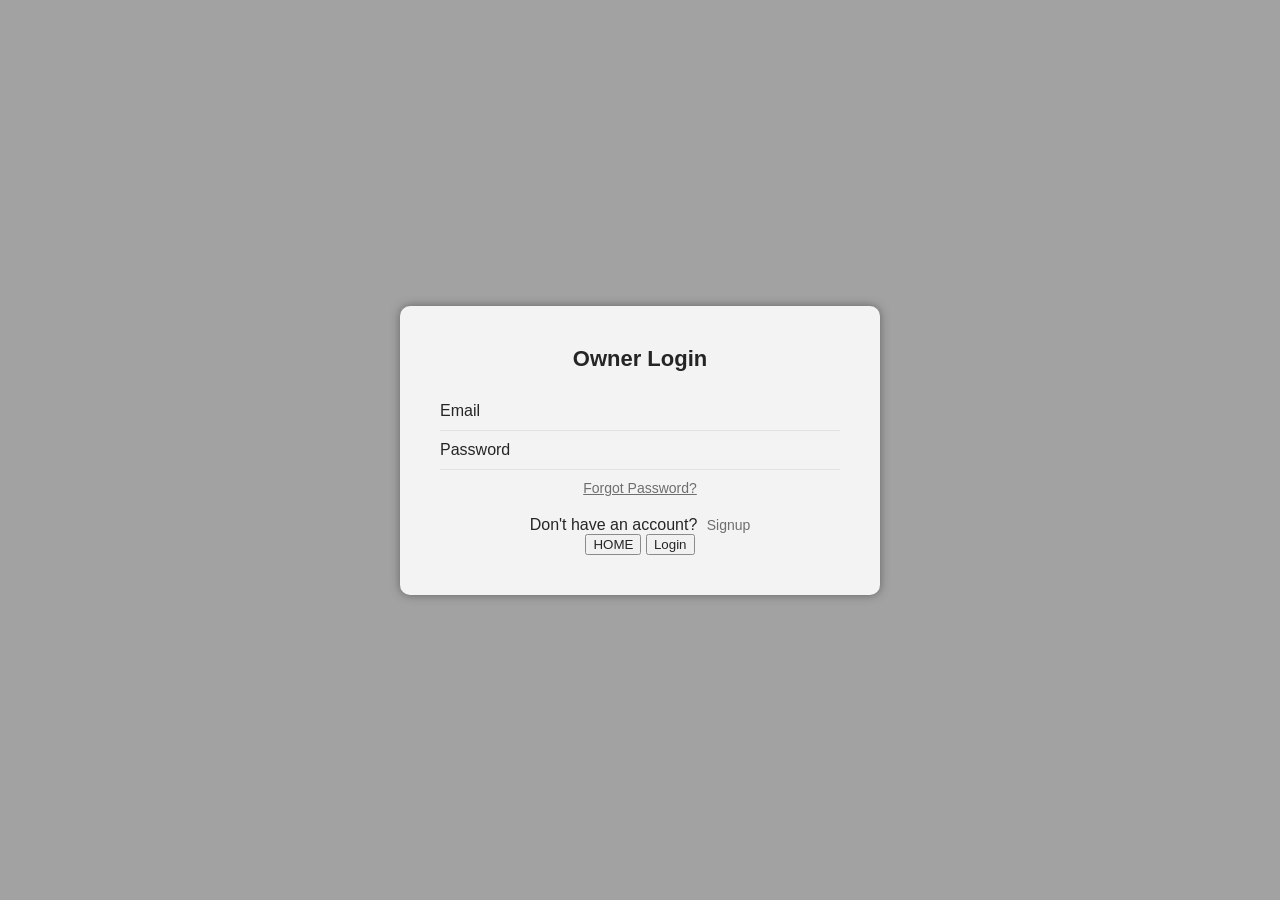
==== owner.html @ 4e8b049d "Add files via upload" ====
<!DOCTYPE html>
<html>
  <head>
    <meta charset="UTF-8">
    <title>Owner Login</title>
    <link href="css/owner.css" rel="stylesheet" />
  </head>
  <body>
    <div class="container">
      <div class="login-box">
        <h2>Owner Login</h2>
        <form>
          <div class="user-box">
            <label for="email">Email</label>
            <input type="email" id="emailInput" name="email" required>
          </div>
          <div class="user-box">
            <label for="password">Password</label>
            <input type="password" id="passwordInput" name="password" required>
          </div>
          <a href="#" class="forgot-password-link">Forgot Password?</a>
          <div class="signup-link-container">
            Don't have an account? <a href="ownersignup.html" class="signup-link">Signup</a>
          </div>
          <button onclick="window.location.href = 'FirstPage.html';">HOME</button>
          <button type="submit" class="btn btn-block btn-primary">Login</button>
        </form>
      </div>
    </div>
    
    <!-- Signup dialog box 
    <div class="overlay">
      <div class="dialog">
        <span class="close">&times;</span>
        <h2>Signup</h2>
        <form>
          <div class="user-box">
            <label for="name">Name</label>
            <input type="text" id="name" name="name" required>
          </div>
          <div class="user-box">
            <label for="age">Age</label>
            <input type="number" id="age" name="age" required>
          </div>
          <div class="user-box">
            <label for="gender">Gender</label>
            <select id="gender" name="gender" required>
              <option value="">--Select--</option>
              <option value="male">Male</option>
              <option value="female">Female</option>
              <option value="other">Other</option>
            </select>
          </div>
          <div class="user-box">
            <label for="contact-number">Contact Number</label>
            <input type="tel" id="contact-number" name="contact-number" required>
          </div>
          <div class="user-box">
            <label for="email">Email</label>
            <input type="email" id="email" name="email" required>
          </div>
          <div class="user-box">
            <label for="address">Address</label>
            <textarea id="address" name="address" required></textarea>
          </div>
          <div class="user-box">
            <label for="city">City</label>
            <input type="text" id="city" name="city" required>
          </div>
          <button type="submit">Signup</button>
        </form>
      </div>
    </div>
    
    <script src="script.js"></script>-->
  </body>
</html>
---- css/owner.css ----
body {
    margin: 0;
    padding: 0;
    
    background-image: url("../img/bg3.png");
    background-attachment: fixed;
    text-align: center;
    font-family: sans-serif;
    box-shadow: inset 0 0 0 2000px #1c1c1c7a;
    opacity: 0.85;
    
  }
  
  .container {
    display: flex;
    justify-content: center;
    align-items: center;
    height: 100vh;
  }
  
  .login-box {
    width: 400px;
    padding: 40px;
    background-color: #f2f2f2;
    border-radius: 10px;
    box-shadow: 0 0 10px rgba(0,0,0,0.5);
  }
  
  .login-box h2 {
    margin: 0 0 20px;
    padding: 0;
    text-align: center;
    font-size: 22px;
  }
  
  .user-box {
    position: relative;
  }
  
  .user-box input {
    width: 100%;
    padding: 10px 0;
    font-size: 16px;
    color: black;
    border: none;
    border-bottom: 1px solid #ddd;
    outline: none;
    background: transparent;
  }
  
  .user-box label {
    position: absolute;
    top: 0;
    left: 0;
    padding: 10px 0;
    color: black;
  }
  
  .forgot-password-link {
    color: #555;
    font-size: 14px;
    display: block;
    margin-top: 10px;
    text-align: center;
    cursor: pointer;
  }
  
  .signup-link-container {
    text-align: center;
    margin-top: 20px;
  }
  
  .signup-link {
    color: #555;
    font-size: 14px;
    text-decoration: none;
    margin-left: 5px;
    cursor: pointer;
  }
  
  .signup-link:hover {
    text-decoration: underline;
  }
  
  /* Dialog box styles */
  .overlay {
    position: fixed;
    top: 0;
    left: 0;
    width: 100%;
    height: 100%;
    background-color: rgba(0, 0, 0, 0.6);
    display: none;
    justify-content: center;
    align-items: center;
  }
  
  .dialog {
    width: 400px;
    padding: 20px;
    background-color: #f2f2f2;
    border-radius: 10px;
    box-shadow: 0 0 10px rgba(0,0,0,0.5);
    position: relative;
    z-index: 2;
  }
  
  .dialog h2 {
    margin-top: 0;
    margin-bottom: 20px;
    text-align: center;
    font-size: 22px;
  }
  
  .dialog input {
    width: 100%;
    padding: 10px 0;
    font-size: 16px;
    color: black;
    border: none;
    border-bottom: 1px solid #ddd;
    outline: none;
    background: transparent;
  }
  
  .dialog label {
    position: absolute;
    top: 0;
    left: 0;
    padding: 10px 0;
    color: black;
  }
  
  .dialog .close {
    position: absolute;
    top: 10px;
    right: 10px;
    font-size: 18px;
    font-weight: bold;
    cursor: pointer;
  }
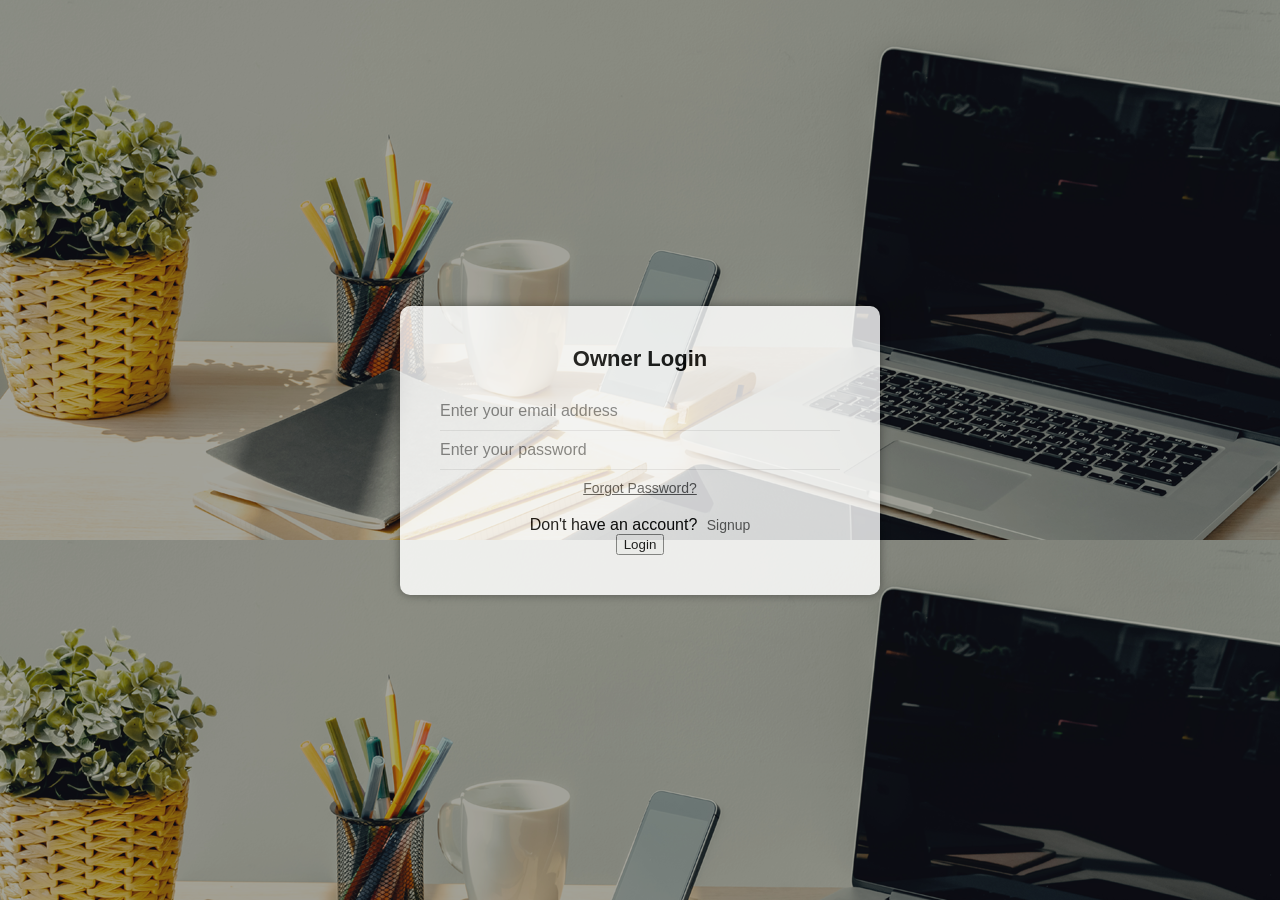
==== commit 833f7231: "Update owner.html" ====
--- a/owner.html
+++ b/owner.html
@@ -11,19 +11,21 @@
         <h2>Owner Login</h2>
         <form>
           <div class="user-box">
-            <label for="email">Email</label>
-            <input type="email" id="emailInput" name="email" required>
+            <label for="email" >Email</label>
+            <input type="email" id="emailInput" name="email" required placeholder="Enter your email address">
           </div>
           <div class="user-box">
             <label for="password">Password</label>
-            <input type="password" id="passwordInput" name="password" required>
+            <input type="password" id="passwordInput" name="password" required placeholder="Enter your password">
           </div>
-          <a href="#" class="forgot-password-link">Forgot Password?</a>
+          <a href="index.html" class="forgot-password-link">Forgot Password?</a>
           <div class="signup-link-container">
             Don't have an account? <a href="ownersignup.html" class="signup-link">Signup</a>
           </div>
-          <button onclick="window.location.href = 'FirstPage.html';">HOME</button>
+          <form action="C:\Users\DELL\Desktop\PG_search\pg-finder2-main\dashboard.html">
+         
           <button type="submit" class="btn btn-block btn-primary">Login</button>
+          </form>
         </form>
       </div>
     </div>
--- a/css/owner.css
+++ b/css/owner.css
@@ -32,10 +32,12 @@
     text-align: center;
     font-size: 22px;
   }
-  
+ 
   .user-box {
-    position: relative;
-  }
+    
+    position: relative; 
+    font-size: 0;
+  } 
   
   .user-box input {
     width: 100%;
@@ -138,4 +140,4 @@
     font-size: 18px;
     font-weight: bold;
     cursor: pointer;
-  }+  }
